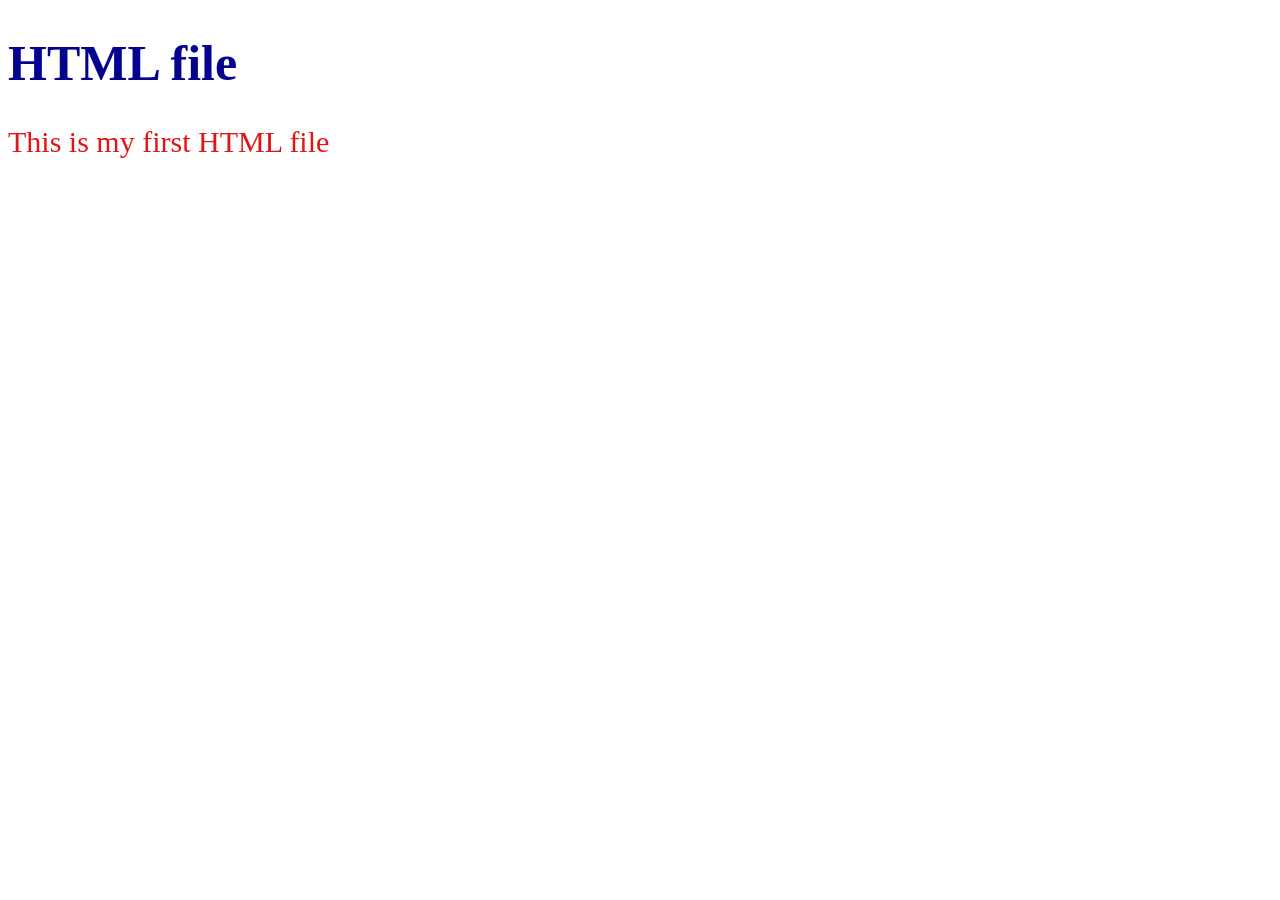
==== index.html @ 77514dd2 "File with h1 and p tags" ====
<!DOCTYPE html>
<html lang="en">
<head>
    <meta charset="UTF-8">
    <meta name="viewport" content="width=device-width, initial-scale=1.0">
    <title>INDEX </title>
</head>
<body>
    <h1>HTML file
        <style>
            h1 {
                color:rgb(3, 3, 142);
                font-size: 50px;

            }

            p {
                color:rgb(224, 21, 21);
                font-size:30px;
            }
        </style>
    </h1>
    <p>This is my first HTML file
        
         </p>
</body>
</body>
</html>
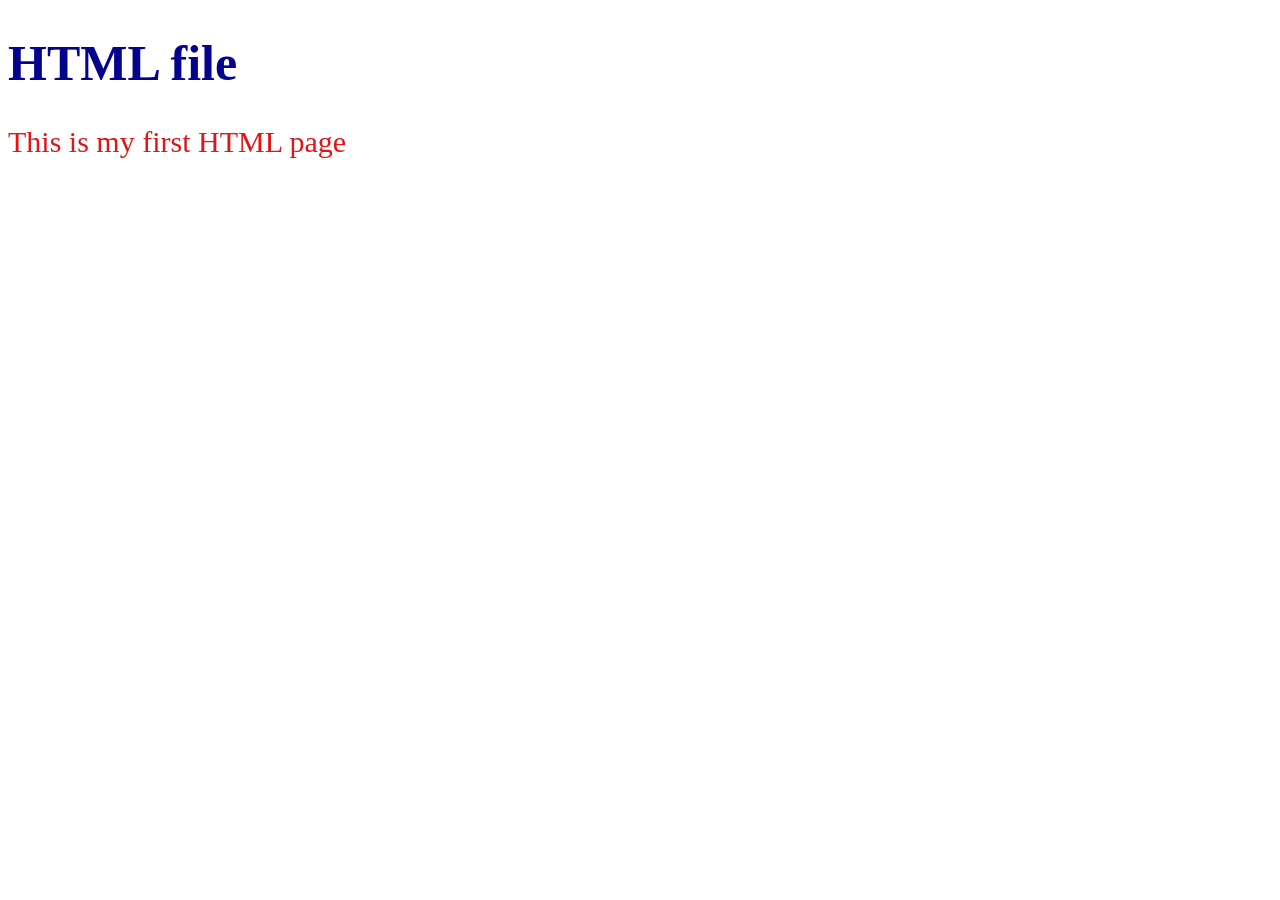
==== commit 24917a3e: "File with h1 and p tags" ====
--- a/index.html
+++ b/index.html
@@ -20,9 +20,8 @@
             }
         </style>
     </h1>
-    <p>This is my first HTML file
-        
-         </p>
-</body>
+    <p>This is my first HTML page
+        </p>
+
 </body>
 </html>
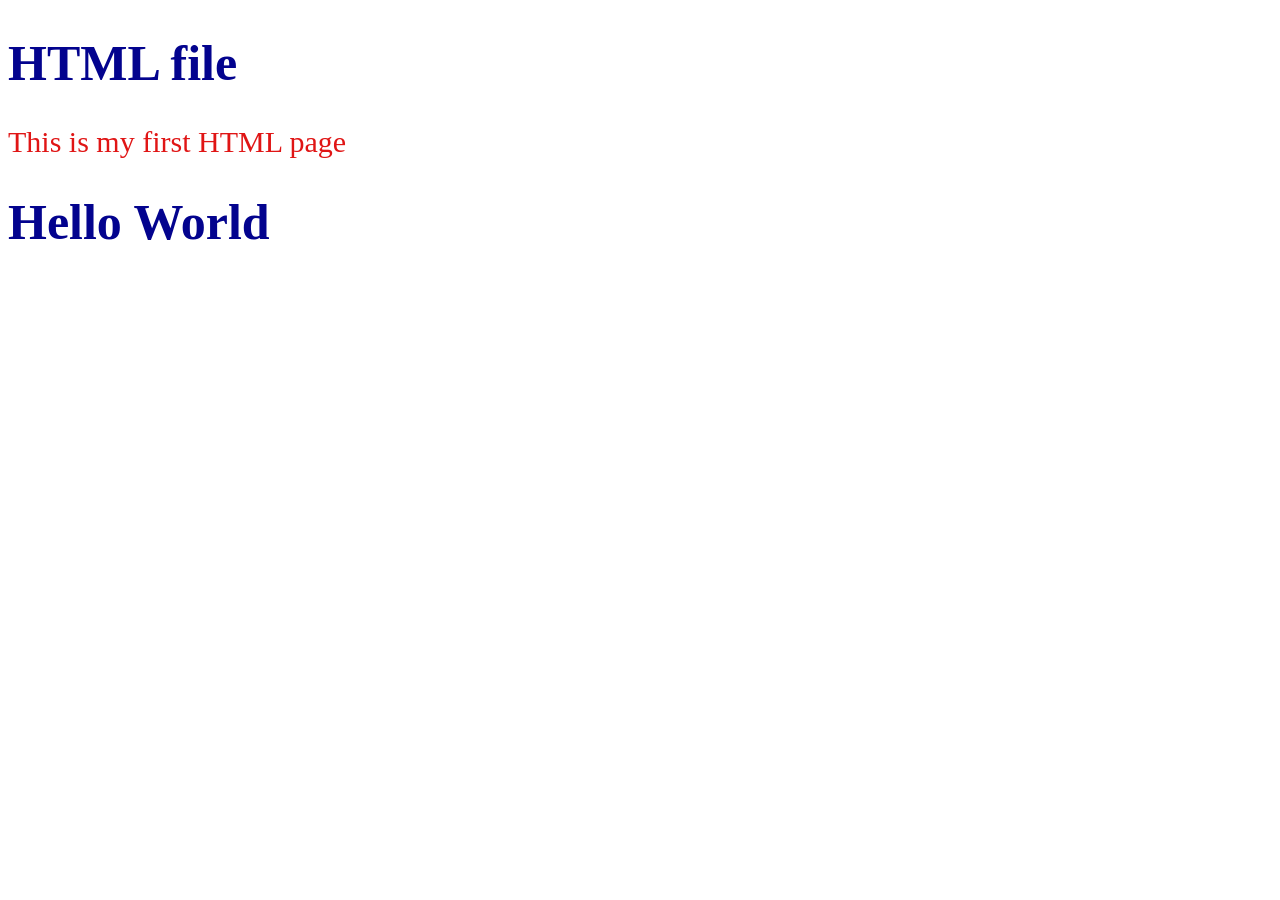
==== commit 4a6a6f1d: "1stly added html file" ====
--- a/index.html
+++ b/index.html
@@ -22,6 +22,9 @@
     </h1>
     <p>This is my first HTML page
         </p>
+        <h1>Hello World
+
+        </h1>
 
 </body>
 </html>
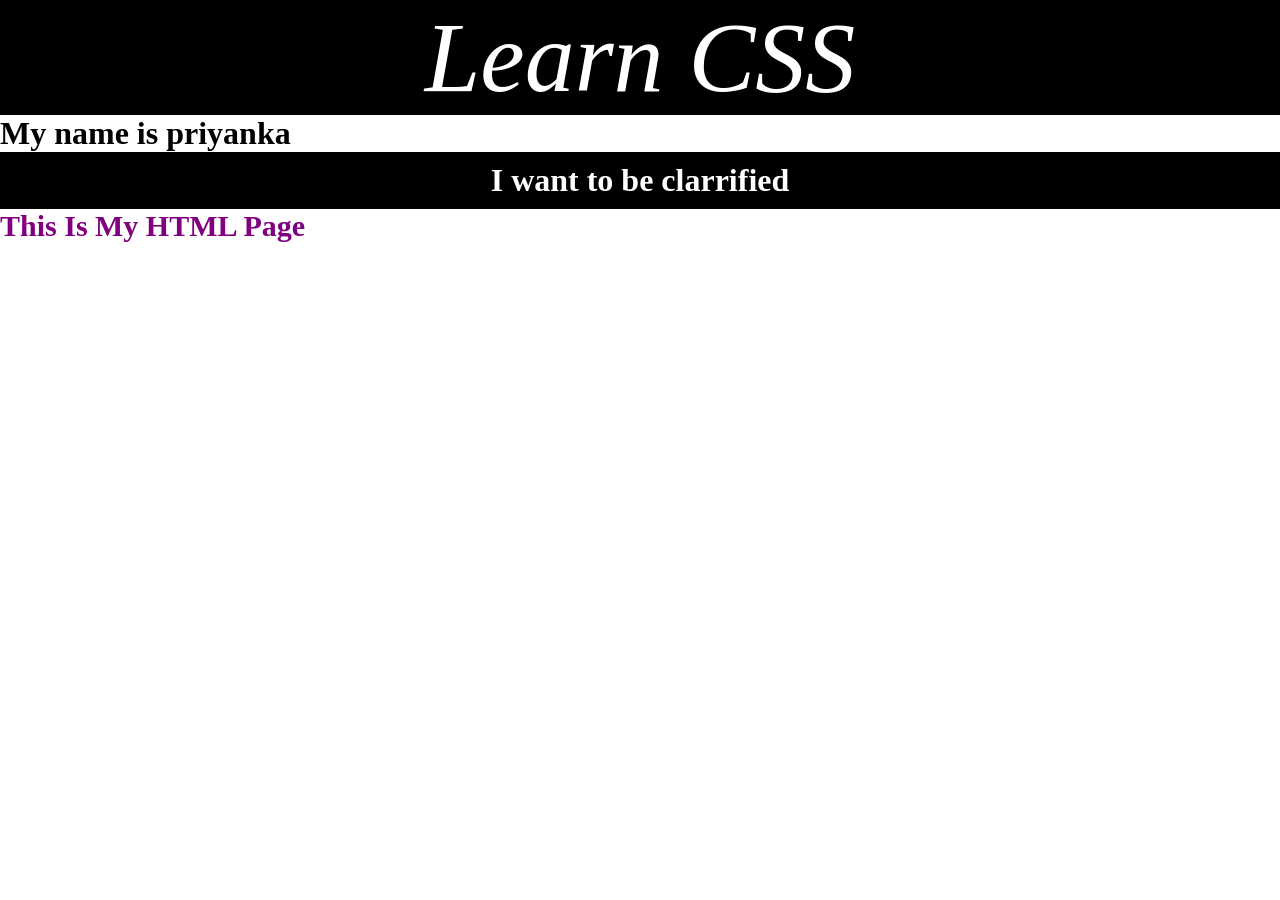
==== commit 72b6ebdf: "Adding CSS styles" ====
--- a/index.html
+++ b/index.html
@@ -3,28 +3,15 @@
 <head>
     <meta charset="UTF-8">
     <meta name="viewport" content="width=device-width, initial-scale=1.0">
-    <title>INDEX </title>
+    <title>Learn HTML</title>
+    <link rel="stylesheet" href="./CSS/style.css">
+
 </head>
 <body>
-    <h1>HTML file
-        <style>
-            h1 {
-                color:rgb(3, 3, 142);
-                font-size: 50px;
-
-            }
-
-            p {
-                color:rgb(224, 21, 21);
-                font-size:30px;
-            }
-        </style>
-    </h1>
-    <p>This is my first HTML page
-        </p>
-        <h1>Hello World
-
-        </h1>
-
+    <h1 class="main-heading">Learn CSS</h1>
+    <h1 >My name is priyanka</h1>
+    <h1 class="second-heading">I want to be clarrified</h1>
+    <p id="third-heading">This is My HTML page</p>
+    
 </body>
 </html>
--- a/CSS/style.css
+++ b/CSS/style.css
@@ -0,0 +1,29 @@
+*{
+    padding: 0;
+    margin: 0;
+    box-sizing: border-box;
+}
+.main-heading{
+    color: white;
+    font-size: 100px;
+    font-style: italic;
+    font-weight: 400;
+    background-color:black;
+    text-align: center;
+
+  /*  padding: 100px;
+    margin: 50px;*/
+}
+.second-heading{
+    color: white;
+    background-color: black;
+    text-align: center;
+    padding: 10px;
+
+}
+#third-heading {
+    color: purple;
+    font-weight: bold;
+    font-size: 30px;
+    text-transform: capitalize;
+}
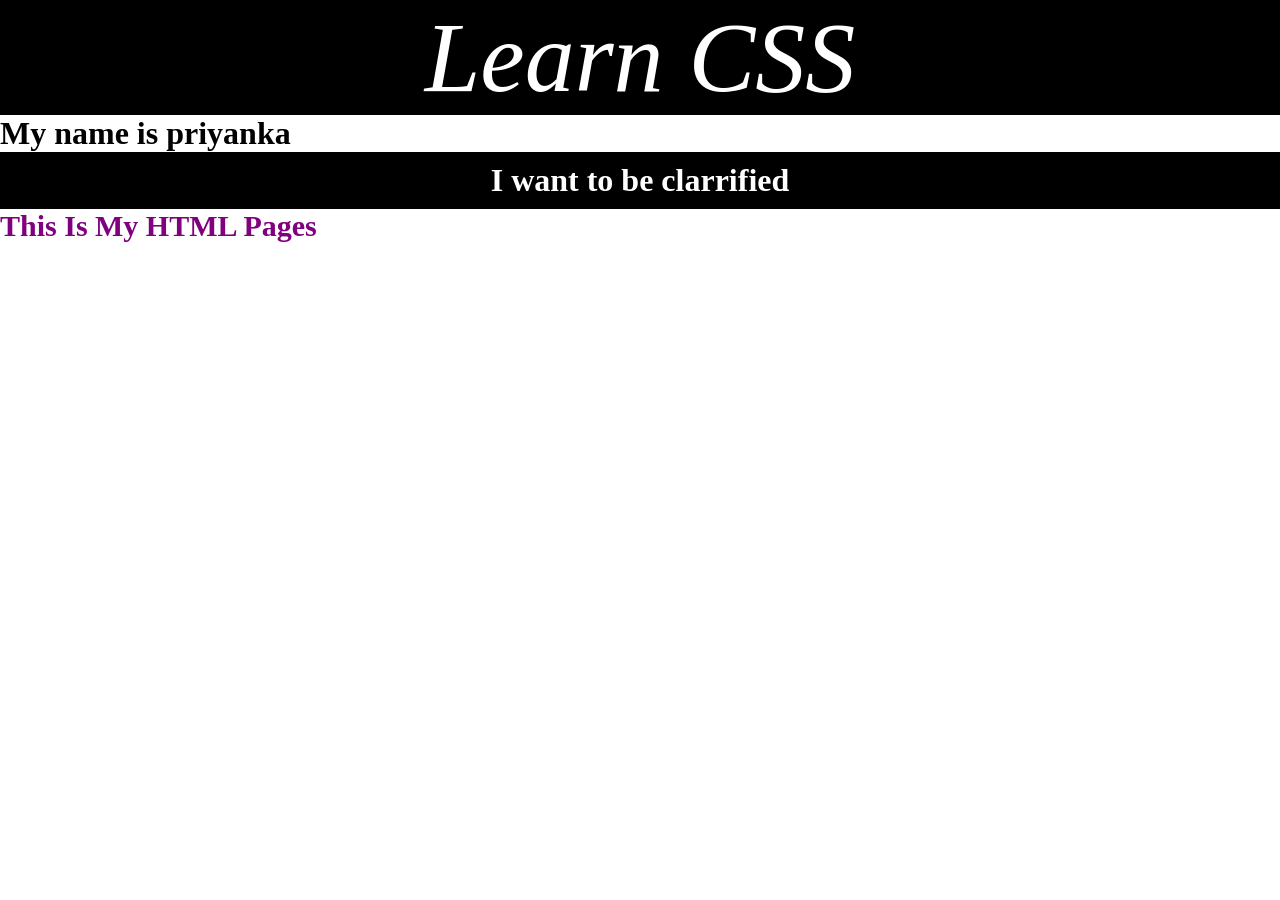
==== commit 65d9b298: "Adding CSS styles" ====
--- a/index.html
+++ b/index.html
@@ -11,7 +11,7 @@
     <h1 class="main-heading">Learn CSS</h1>
     <h1 >My name is priyanka</h1>
     <h1 class="second-heading">I want to be clarrified</h1>
-    <p id="third-heading">This is My HTML page</p>
+    <p id="third-heading">This is My HTML pages</p>
     
 </body>
 </html>
